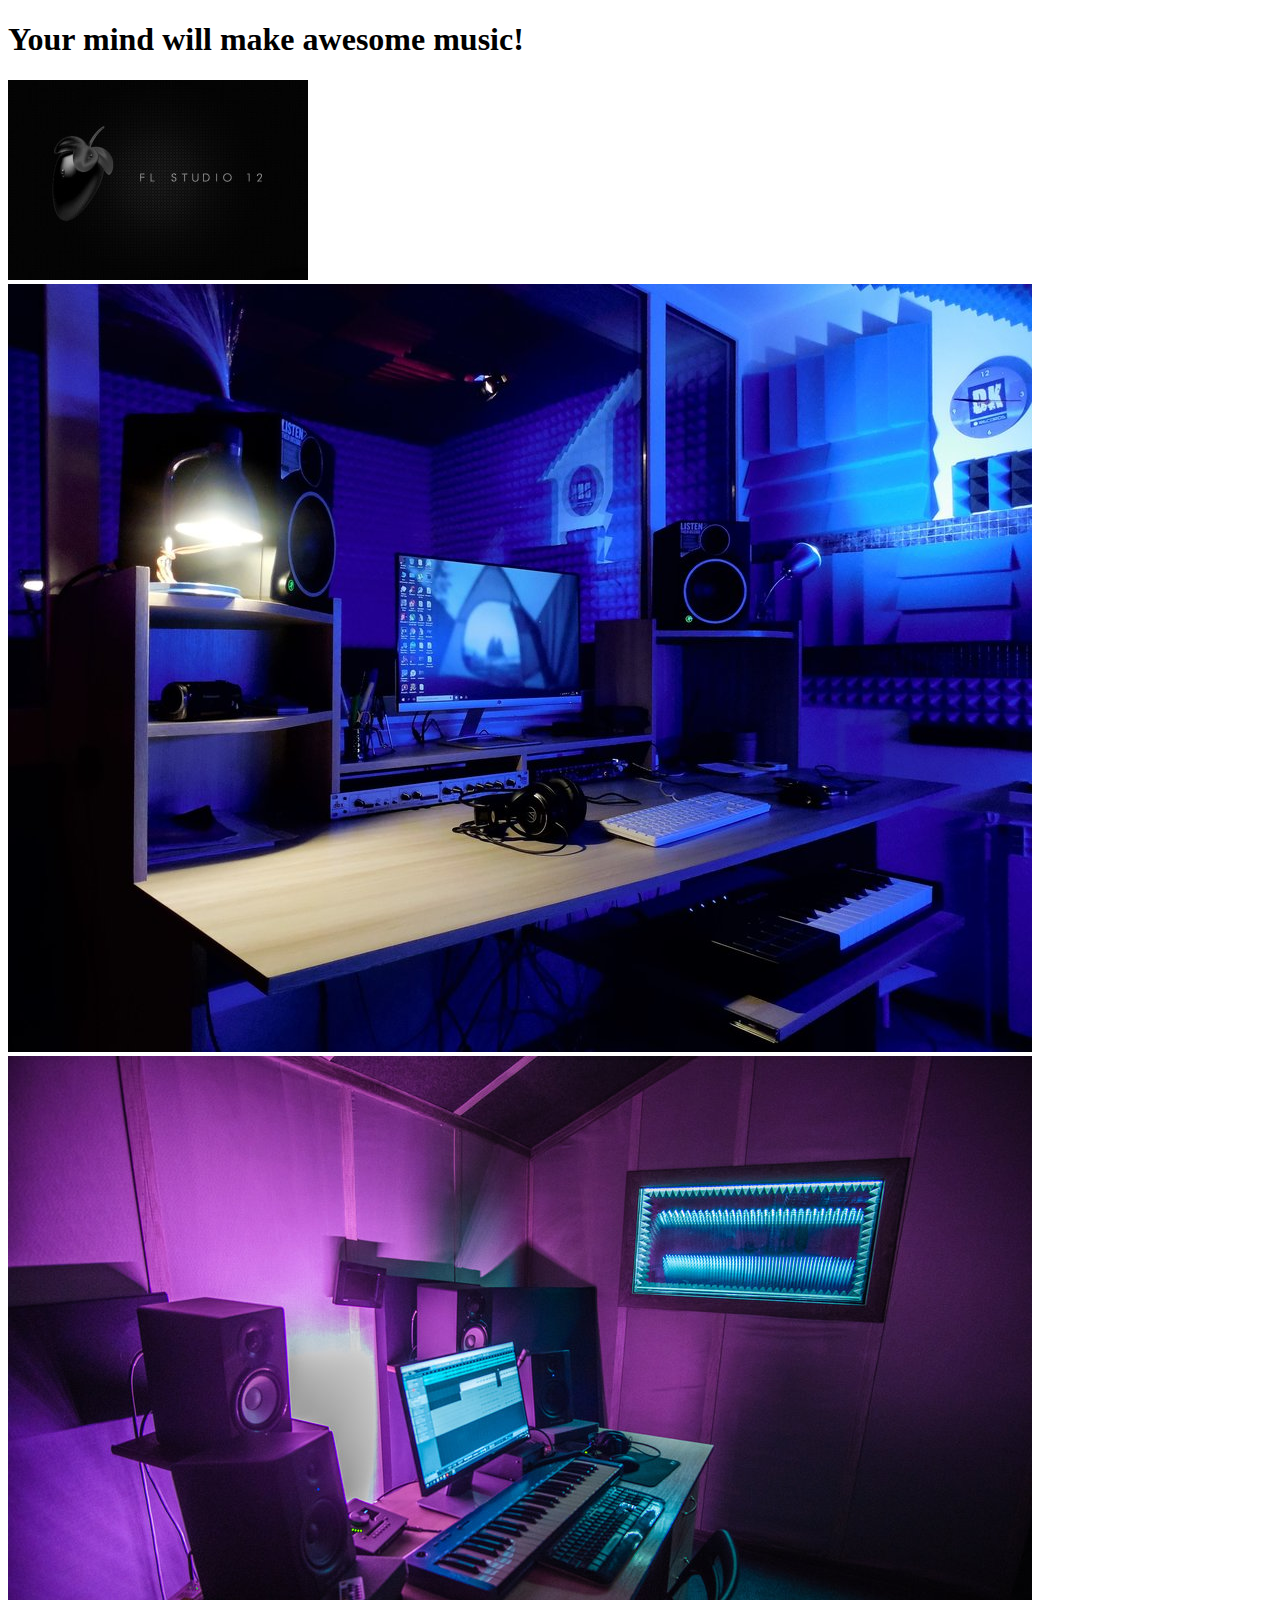
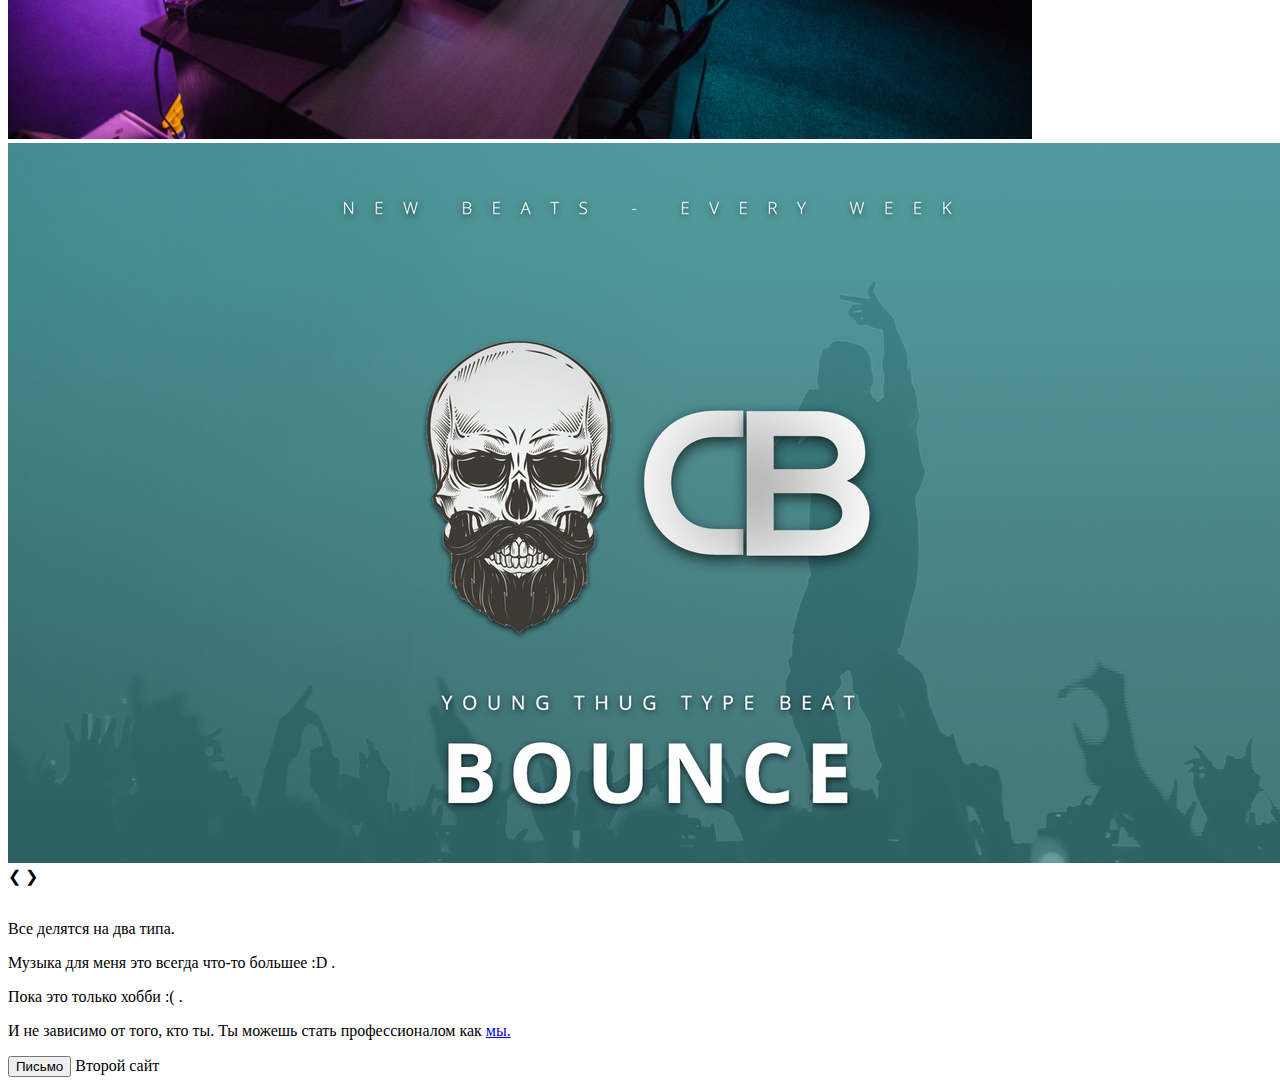
==== index.html @ 74b19cd5 "Add files via upload" ====
﻿<!DOCTYPE html>
<html>
  <head>
    <meta charset="utf-8">
    <title>Моя тестовая страница</title>
  </head>
  <body>
		<div class = "bloc">
			<link href="css/main.css" rel="stylesheet" type="text/css"> 
			<h1>Your mind will make awesome music!</h1>
			<div class="slideshow-container">

			<div class="mySlides fade">
				<img src="image/2.jpg">
			</div>
		
			<div class="mySlides fade">
				<img src="image/3.jpg">
			</div>
		
			<div class="mySlides fade">
				<img src="image/4.jpg">
			</div>

			<div class="mySlides fade">
				<img src="image/5.jpg">
			</div>
			
			<a class="prev" onclick="plusSlides(-1)">&#10094;</a>
			<a class="next" onclick="plusSlides(1)">&#10095;</a>
			</div>
			<br>
		
			<div style="text-align:center">
			<span class="dot" onclick="currentSlide(1)"></span> 
			<span class="dot" onclick="currentSlide(2)"></span> 
			<span class="dot" onclick="currentSlide(3)"></span>
			<span class="dot" onclick="currentSlide(4)"></span> 
			</div>


			<div class = "txt">
			<p>Все делятся на два типа.</p>
			<p>Музыка для меня это всегда что-то большее :D .</p>
			<p>Пока это только хобби :( .</p>
			<p>И не зависимо от того, кто ты. Ты можешь стать профессионалом как
			<a href="https://soundcloud.com/dvnge"> мы.</a></p>
			</div>

			<button>Письмо</button>
			<button2>Второй сайт</button2>

			<script src="scripts/main.js"></script>
		</div>
  </body>
</html>
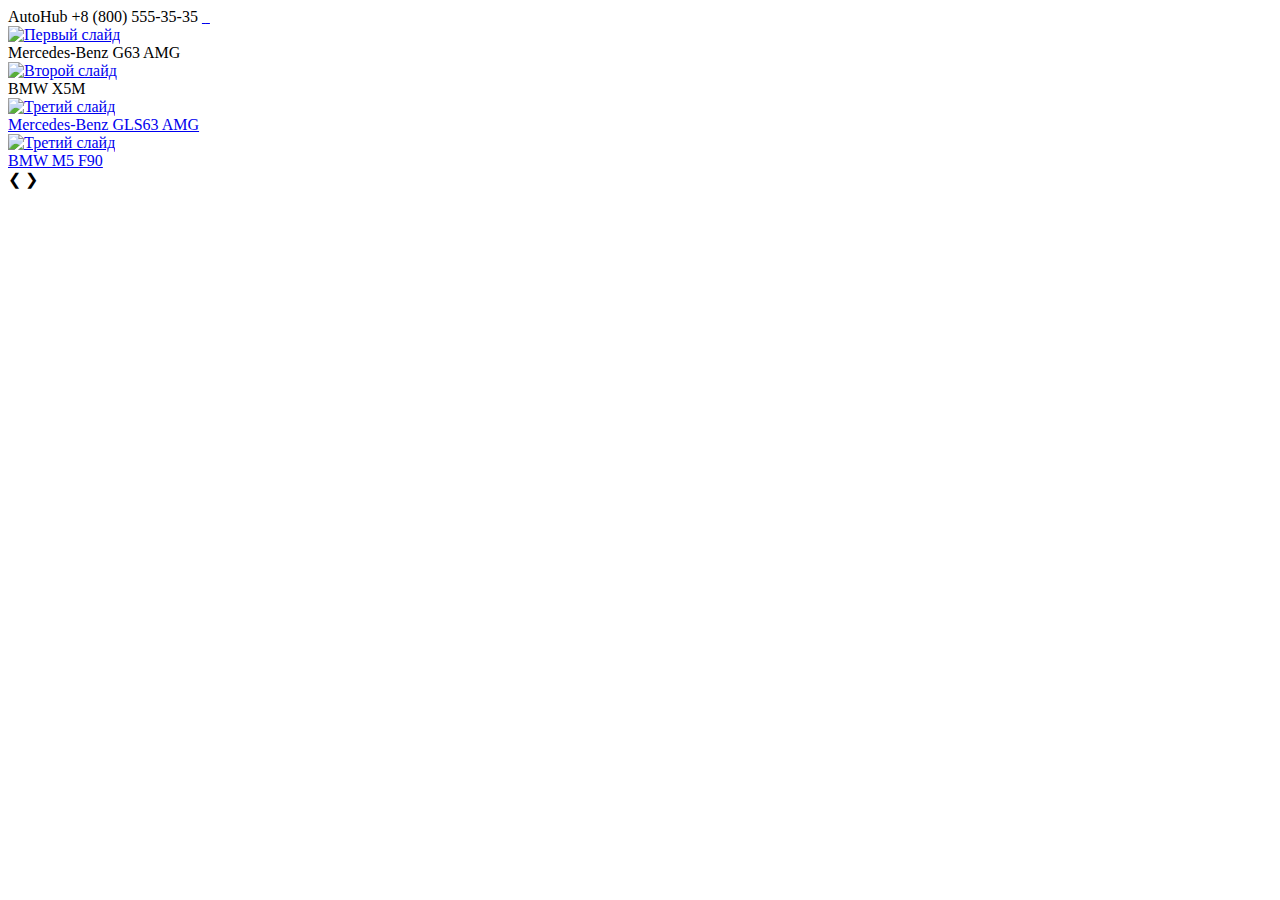
==== commit 70d81880: "Add files via upload" ====
--- a/index.html
+++ b/index.html
@@ -1,56 +1,51 @@
 ﻿<!DOCTYPE html>
 <html>
   <head>
+<link href="styles/style.css" rel="stylesheet" type="text/css">
+<link href='http://fonts.googleapis.com/css?family=Open+Sans' rel='stylesheet' type='text/css'>
     <meta charset="utf-8">
-    <title>Моя тестовая страница</title>
+    <title>AutoHub</title>
+    <a id="a2"> AutoHub </a> 
+    <a id="a3"> +8 (800) 555-35-35</a>
+    <a href="https://www.instagram.com/usama_.official/"><img id="a4" src="images/inst2.png" alt=""> </a>
+    <a href="https://www.instagram.com/_irrrisa._/"><img id="a4" src="images/inst2.png" alt=""> </a>
   </head>
   <body>
-		<div class = "bloc">
-			<link href="css/main.css" rel="stylesheet" type="text/css"> 
-			<h1>Your mind will make awesome music!</h1>
-			<div class="slideshow-container">
+    <img id="a1" src="images/5.jpg" alt="">  
+<div class="slider">
+  	<div class="item">
+        <a href="file:///C:\Users\Irisa\Desktop\сайт\g63/g63.html"><img src="images/1.jpg" alt="Первый слайд"> </a>
+        <div class="slideText">Mercedes-Benz G63 AMG </div>
+    </div>
 
-			<div class="mySlides fade">
-				<img src="image/2.jpg">
-			</div>
-		
-			<div class="mySlides fade">
-				<img src="image/3.jpg">
-			</div>
-		
-			<div class="mySlides fade">
-				<img src="image/4.jpg">
-			</div>
+    <div class="item">
+        <a href="file:///C:\Users\Irisa\Desktop\сайт\/X5M/X5M.html"><img src="images/2.jpg" alt="Второй слайд"> </a>
+        <div class="slideText">BMW X5M</div>
+    </div>
 
-			<div class="mySlides fade">
-				<img src="image/5.jpg">
-			</div>
-			
-			<a class="prev" onclick="plusSlides(-1)">&#10094;</a>
-			<a class="next" onclick="plusSlides(1)">&#10095;</a>
-			</div>
-			<br>
-		
-			<div style="text-align:center">
-			<span class="dot" onclick="currentSlide(1)"></span> 
-			<span class="dot" onclick="currentSlide(2)"></span> 
-			<span class="dot" onclick="currentSlide(3)"></span>
-			<span class="dot" onclick="currentSlide(4)"></span> 
-			</div>
+    <div class="item">
+        <a href="file:///C:\Users\Irisa\Desktop\сайт\/GLS63/GLS63.html"><img src="images/3.jpg" alt="Третий слайд">
+        <div class="slideText">Mercedes-Benz GLS63 AMG</div> </a>
+    </div>
+    <div class="item">
+      <a href="file:///C:\Users\Irisa\Desktop\сайт\/M5F90/M5F90.html"><img src="images/4.jpg" alt="Третий слайд">
+      <div class="slideText">BMW M5 F90</div> </a>
+  </div>
 
+  	<a class="prev" onclick="minusSlide()">&#10094;</a>
+  	<a class="next" onclick="plusSlide()">&#10095;</a>
+</div>
+<br>
 
-			<div class = "txt">
-			<p>Все делятся на два типа.</p>
-			<p>Музыка для меня это всегда что-то большее :D .</p>
-			<p>Пока это только хобби :( .</p>
-			<p>И не зависимо от того, кто ты. Ты можешь стать профессионалом как
-			<a href="https://soundcloud.com/dvnge"> мы.</a></p>
-			</div>
+<div class="slider-dots">
+	<span class="slider-dots_item" onclick="currentSlide(1)"></span> 
+  	<span class="slider-dots_item" onclick="currentSlide(2)"></span> 
+    <span class="slider-dots_item" onclick="currentSlide(3)"></span>
+    <span class="slider-dots_item" onclick="currentSlide(4)"></span>  
+</div>
+	
+<script src="java/sim-slider.js"></script>
 
-			<button>Письмо</button>
-			<button2>Второй сайт</button2>
-
-			<script src="scripts/main.js"></script>
-		</div>
-  </body>
+ 
+</body>
 </html>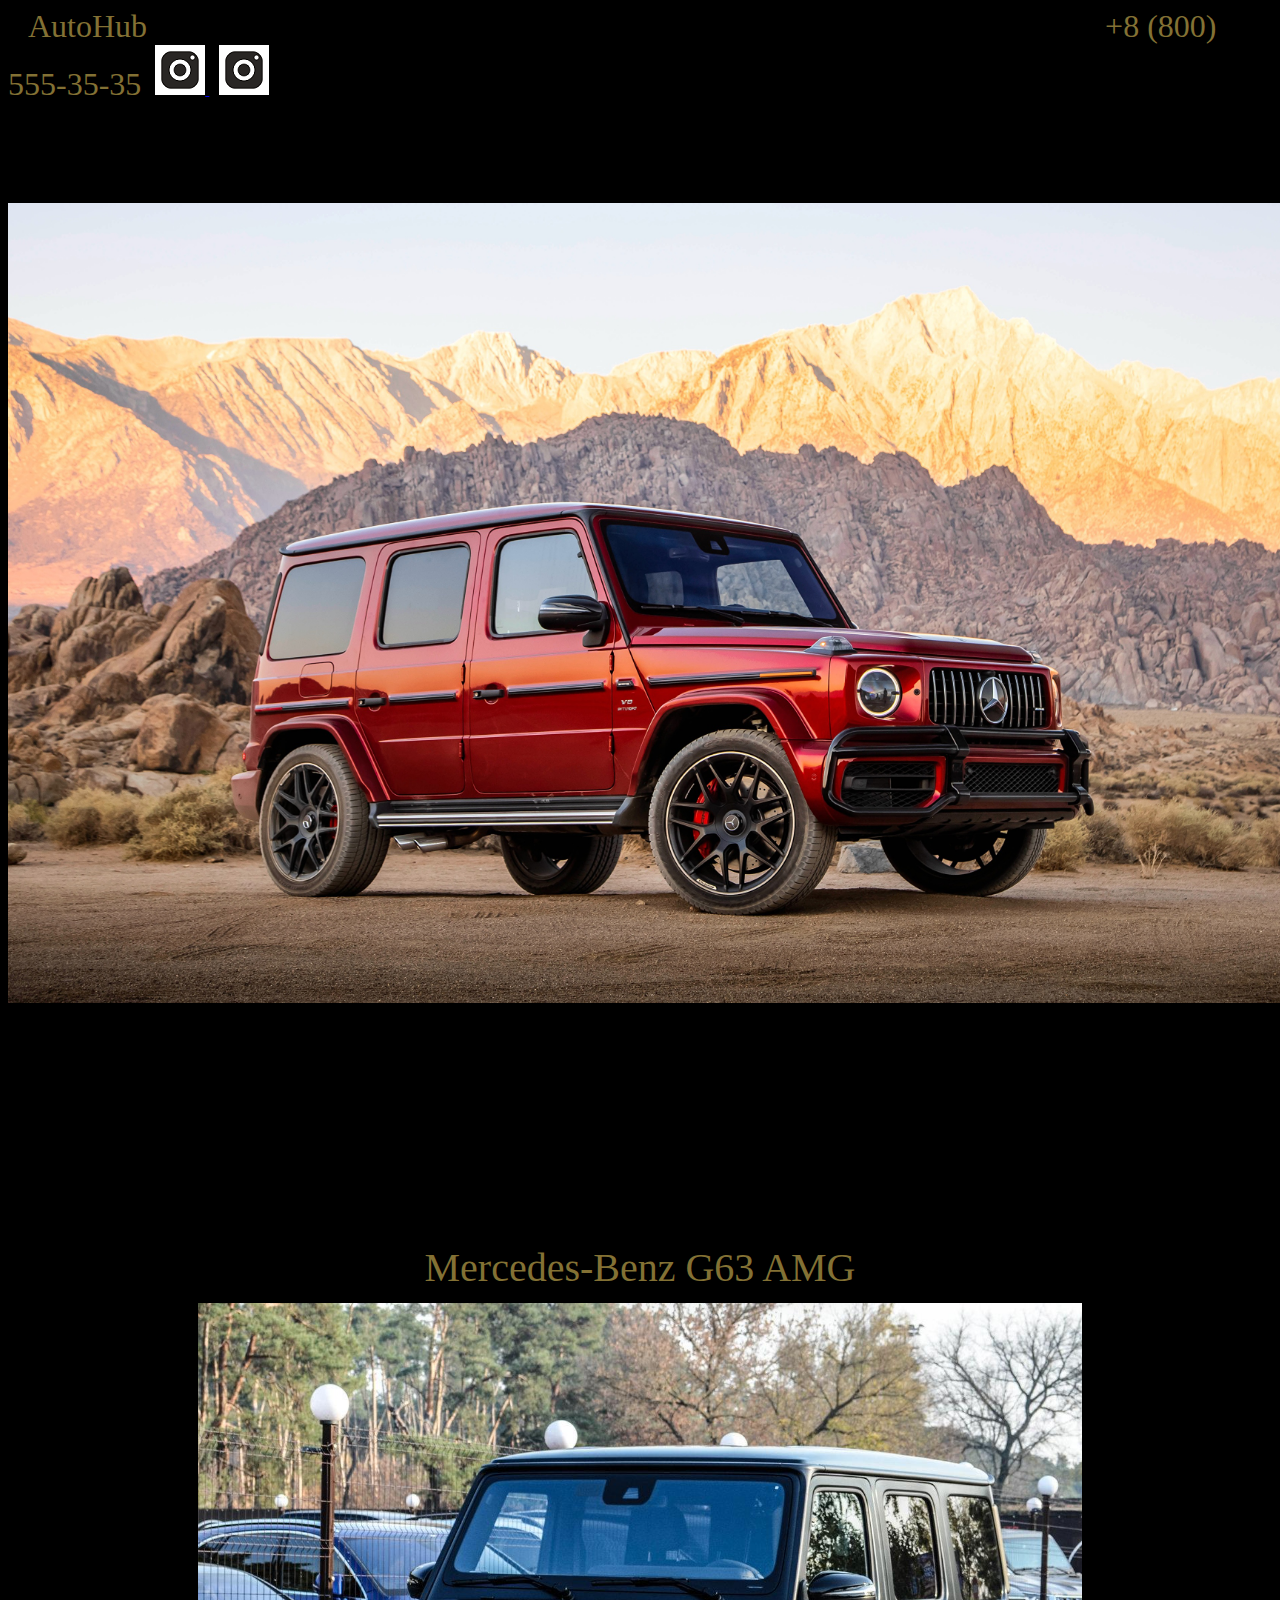
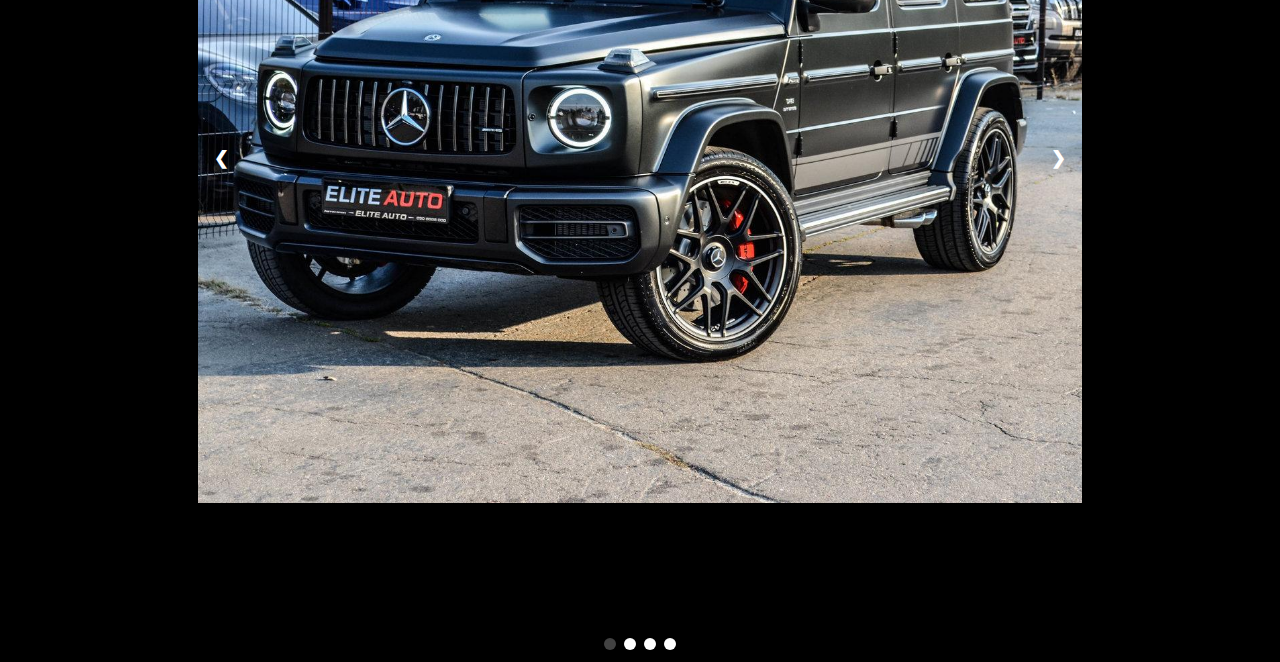
==== commit 4ddeffd8: "Add files via upload" ====
--- a/index.html
+++ b/index.html
@@ -14,21 +14,21 @@
     <img id="a1" src="images/5.jpg" alt="">  
 <div class="slider">
   	<div class="item">
-        <a href="file:///C:\Users\Irisa\Desktop\сайт\g63/g63.html"><img src="images/1.jpg" alt="Первый слайд"> </a>
+        <a href="g63/g63.html"><img src="images/1.jpg" alt="Первый слайд"> </a>
         <div class="slideText">Mercedes-Benz G63 AMG </div>
     </div>
 
     <div class="item">
-        <a href="file:///C:\Users\Irisa\Desktop\сайт\/X5M/X5M.html"><img src="images/2.jpg" alt="Второй слайд"> </a>
+        <a href="X5M/X5M.html"><img src="images/2.jpg" alt="Второй слайд"> </a>
         <div class="slideText">BMW X5M</div>
     </div>
 
     <div class="item">
-        <a href="file:///C:\Users\Irisa\Desktop\сайт\/GLS63/GLS63.html"><img src="images/3.jpg" alt="Третий слайд">
+        <a href="GLS63/GLS63.html"><img src="images/3.jpg" alt="Третий слайд">
         <div class="slideText">Mercedes-Benz GLS63 AMG</div> </a>
     </div>
     <div class="item">
-      <a href="file:///C:\Users\Irisa\Desktop\сайт\/M5F90/M5F90.html"><img src="images/4.jpg" alt="Третий слайд">
+      <a href="M5F90/M5F90.html"><img src="images/4.jpg" alt="Третий слайд">
       <div class="slideText">BMW M5 F90</div> </a>
   </div>
 
--- a/styles/style.css
+++ b/styles/style.css
@@ -0,0 +1,142 @@
+﻿#a1 {
+  display: block;
+  margin: 0 auto;
+  padding-top: 100px;
+  height: 800px;
+
+}
+html {
+	background-color: black;
+}
+#a2 {
+  color: rgb(131, 113, 52);
+  padding-top: 10%;
+  padding-left: 20px;
+  font-size: xx-large; 
+}
+#a3 {
+  color: rgb(131, 113, 52);
+  padding-left: 950px;
+  font-size: xx-large;
+}
+#a4 {
+   padding-left: 10px;
+
+}
+body {
+   background: url(https://ae01.alicdn.com/kf/HTB17E5cgRmWBuNkSndVxh7sApXaD/Laeacco.jpeg_q50.jpeg)
+}
+#a5 {
+   padding-left: 200px;
+   padding-top: 200px;
+}
+#a7 {
+   color: white;
+   font-size: x-large;
+   padding-left: 800px;
+   padding-top: 200px; 
+}
+#a8 {
+   color: white;
+   font-size: x-large;
+   padding-left: 300px;
+   padding-bottom: -300px;
+
+}
+#a9 {
+   color:white;
+   padding-top: 300px;
+}
+.slider{
+    max-width: 70%;
+    position: relative;
+    margin: auto;
+    height: 900px;
+    margin-bottom: 15px;
+    margin-top: 300px;
+}
+/* Картинка мастабируется по отношению к родительскому элементу */
+.slider .item img {
+    object-fit: cover;
+    width: 100%;
+    height: 800px;
+    border: none !important;
+    box-shadow: none !important;
+}
+/* Кнопки вперед и назад */
+.slider .prev, .slider .next {
+    cursor: pointer;
+    position: absolute;
+    top: 0;
+    top: 50%;
+    width: auto;
+    margin-top: -22px;
+    padding: 16px;
+    color: white;
+    font-weight: bold;
+    font-size: 18px;
+    transition: 0.6s ease;
+    border-radius: 0 3px 3px 0;
+}
+.slider .next {
+    right: 0;
+    border-radius: 3px 0 0 3px;
+}
+/* При наведении на кнопки добавляем фон кнопок */
+.slider .prev:hover,
+.slider .next:hover {
+    background-color: rgba(0, 0, 0, 0.8);
+}
+/* Заголовок слайда */
+.slideText {
+    position: absolute;
+    color: rgb(131, 113, 52);
+    font-size: 40px;
+    /* Выравнивание текста по горизонтали и по вертикали*/
+    left: 50%;
+    top: -4%;
+    transform: translate(-50%, -50%);
+    /* Тень*/
+    text-shadow: 1px 1px 1px #000, 0 0 1em #000;
+}
+/* Кружочки */
+.slider-dots {
+    text-align: center;
+}
+.slider-dots_item{
+    cursor: pointer;
+    height: 12px;
+    width: 12px;
+    margin: 0 2px;
+    background-color: white;
+    border-radius: 50%;
+    display: inline-block;
+    transition: background-color 0.6s ease;
+}
+.active,
+.slider-dots_item:hover {
+    background-color:rgb(66, 66, 66);
+}
+/* Анимация слайдов */
+.slider .item {
+    -webkit-animation-name: fade;
+    -webkit-animation-duration: 1.5s;
+    animation-name: fade;
+    animation-duration: 1.5s;
+}
+@-webkit-keyframes fade {
+    from {
+        opacity: .4
+    }
+    to {
+        opacity: 1
+    }
+}
+@keyframes fade {
+    from {
+        opacity: .4
+    }
+    to {
+        opacity: 1
+    }
+}